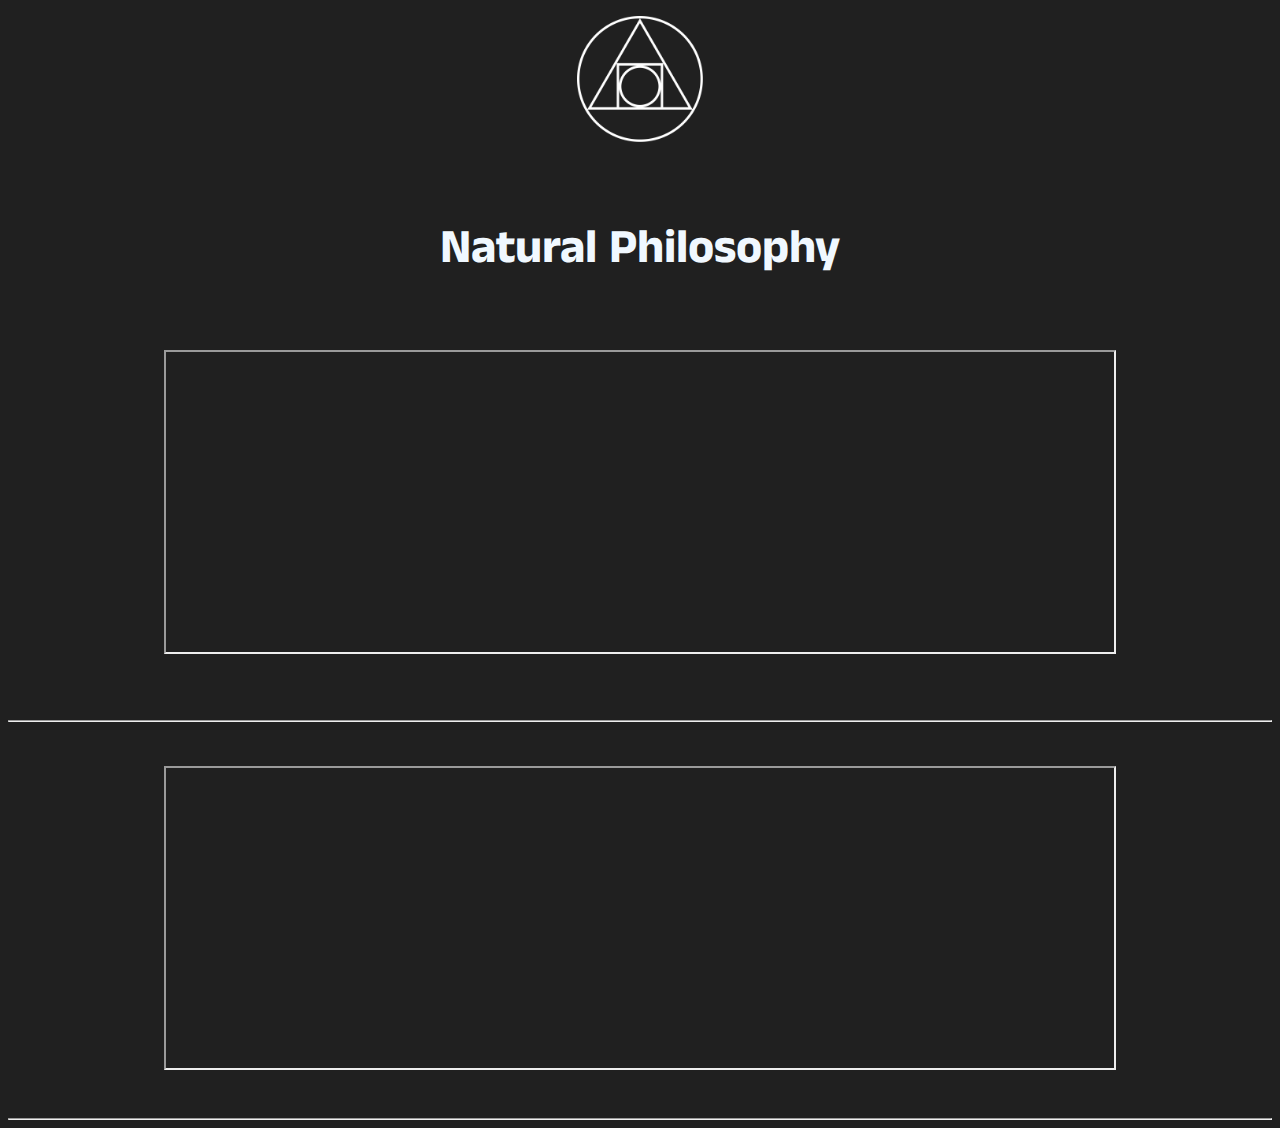
==== index.html @ 9a636c8c "Update index.html" ====
<!DOCTYPE html>
<html>
    <head>
    <title>Terra Nova</title>
    <script>PDFObject.embed("/pdf/sample-3pp.pdf", "#example1");</script>
    <link rel="stylesheet" type="text/css" href="base.css">
    <link rel="shortcut icon" type="image/ico" href="/img/dodecahedron.ico">
    <style>
        @import url('https://fonts.googleapis.com/css2?family=Anek+Malayalam:wght@100&display=swap');
    </style>
        <script src="/js/pdfobject.js"></script>
        <script>PDFObject.embed("/Documents/Existentialism.pdf", "#dunite");</script>
    </head>
    <body>
        <center>

        <header class="pageheader">
            <img src="/img/Philosophersstone.png"  width = '10%'>
        </header>

        <br>
        <h1>Natural Philosophy</h1>
        <br>
        <br>
            <div id="dunite">
        <iframe src="/Documents/Existentialism.pdf" width="75%" height="300vh"></iframe>
            </div>
        <br>
        <br>
        <br>
        <hr>
            
        <br>
        <br>
        
        <iframe src="/Documents/Cosmos.pdf" width="75%" height="300vh"></iframe>
        <br>
        <br>
        <br>
        <hr>

        </center>

    </body>
</html>
---- base.css ----
body{
    background-color: #202020;
}

h1{
    color:aliceblue;
    font-family: 'Anek Malayalam', sans-serif;
    font-size: 3em;
}

.pageheader {
	font-size: 1rem;
	margin: 1rem 0;
}
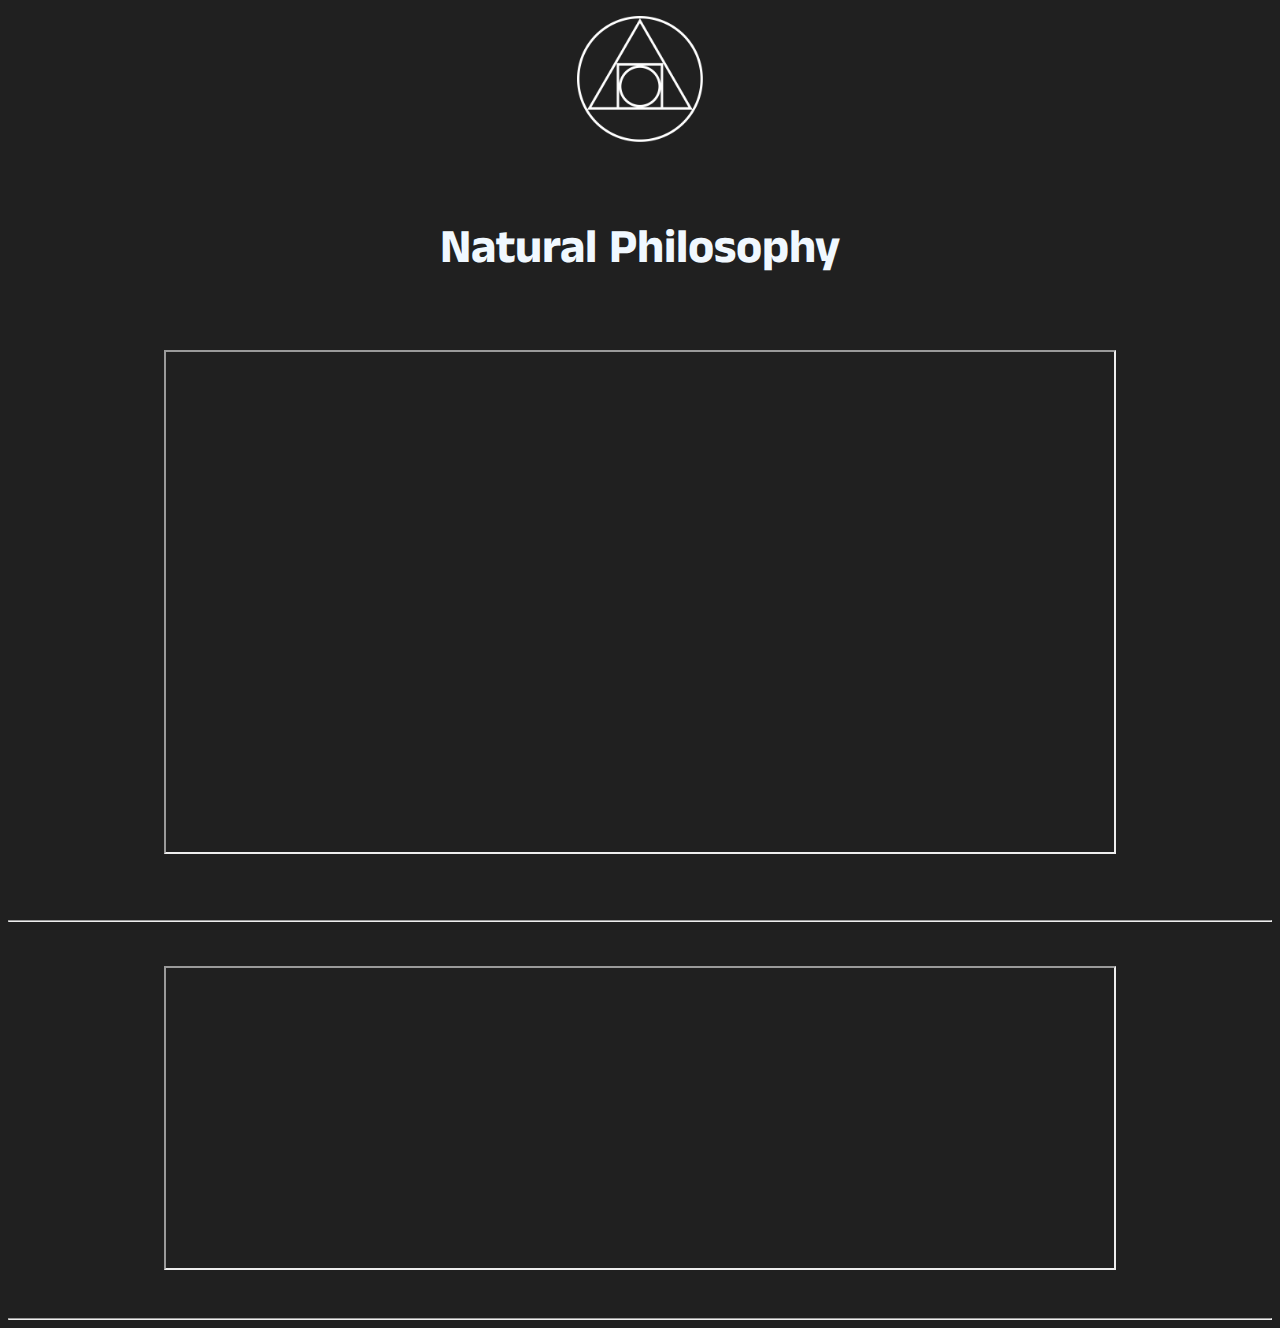
==== commit b12ee6ea: "Update index.html" ====
--- a/index.html
+++ b/index.html
@@ -8,7 +8,7 @@
     <style>
         @import url('https://fonts.googleapis.com/css2?family=Anek+Malayalam:wght@100&display=swap');
     </style>
-        <script src="/js/pdfobject.js"></script>
+        <script src="/pdfobject.js"></script>
         <script>PDFObject.embed("/Documents/Existentialism.pdf", "#dunite");</script>
     </head>
     <body>
@@ -23,7 +23,7 @@
         <br>
         <br>
             <div id="dunite">
-        <iframe src="/Documents/Existentialism.pdf" width="75%" height="300vh"></iframe>
+        <iframe src="/Documents/Existentialism.pdf" width="75%" height="500vh"></iframe>
             </div>
         <br>
         <br>
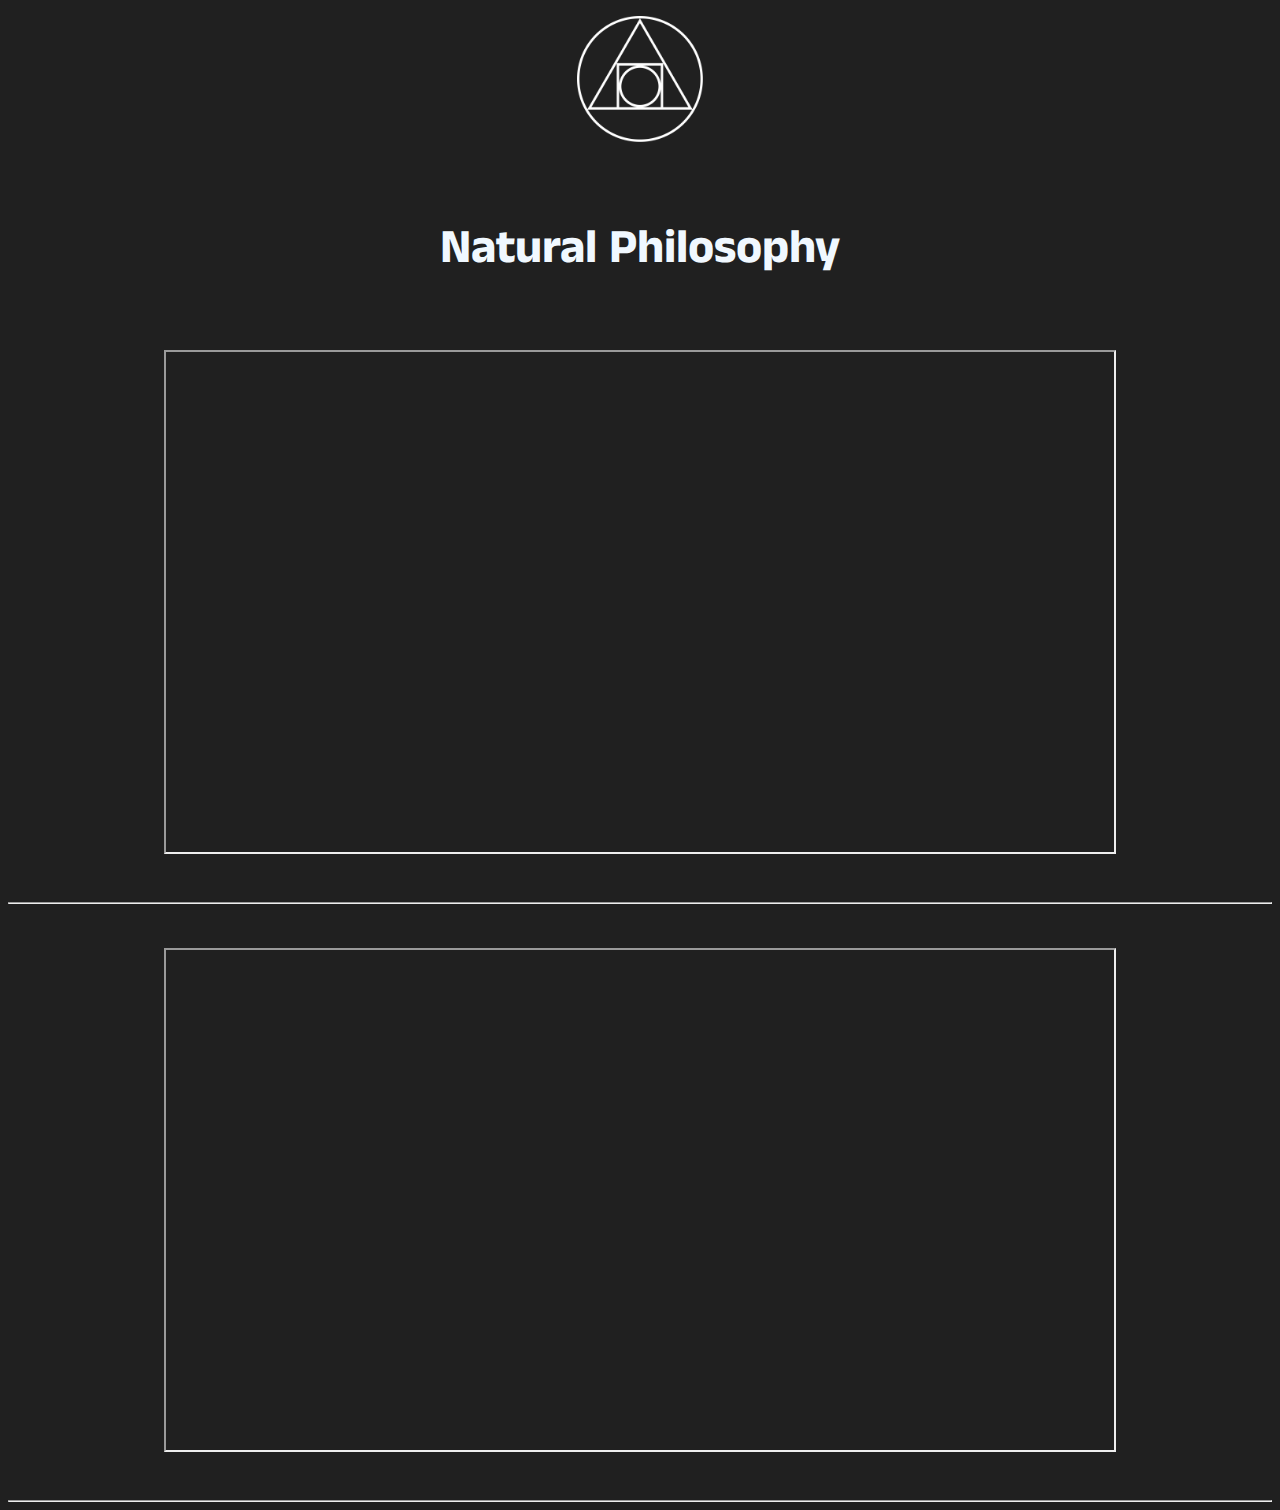
==== commit 95c3f21e: "Update index.html" ====
--- a/index.html
+++ b/index.html
@@ -9,7 +9,7 @@
         @import url('https://fonts.googleapis.com/css2?family=Anek+Malayalam:wght@100&display=swap');
     </style>
         <script src="/pdfobject.js"></script>
-        <script>PDFObject.embed("/Documents/Existentialism.pdf", "#dunite");</script>
+        <script>PDFObject.embed("/Documents", "#dunite");</script>
     </head>
     <body>
         <center>
@@ -24,7 +24,7 @@
         <br>
             <div id="dunite">
         <iframe src="/Documents/Existentialism.pdf" width="75%" height="500vh"></iframe>
-            </div>
+          
         <br>
         <br>
         <br>
@@ -33,12 +33,12 @@
         <br>
         <br>
         
-        <iframe src="/Documents/Cosmos.pdf" width="75%" height="300vh"></iframe>
+        <iframe src="/Documents/Cosmos.pdf" width="75%" height="500vh"></iframe>
         <br>
         <br>
         <br>
         <hr>
-
+              </div>
         </center>
 
     </body>
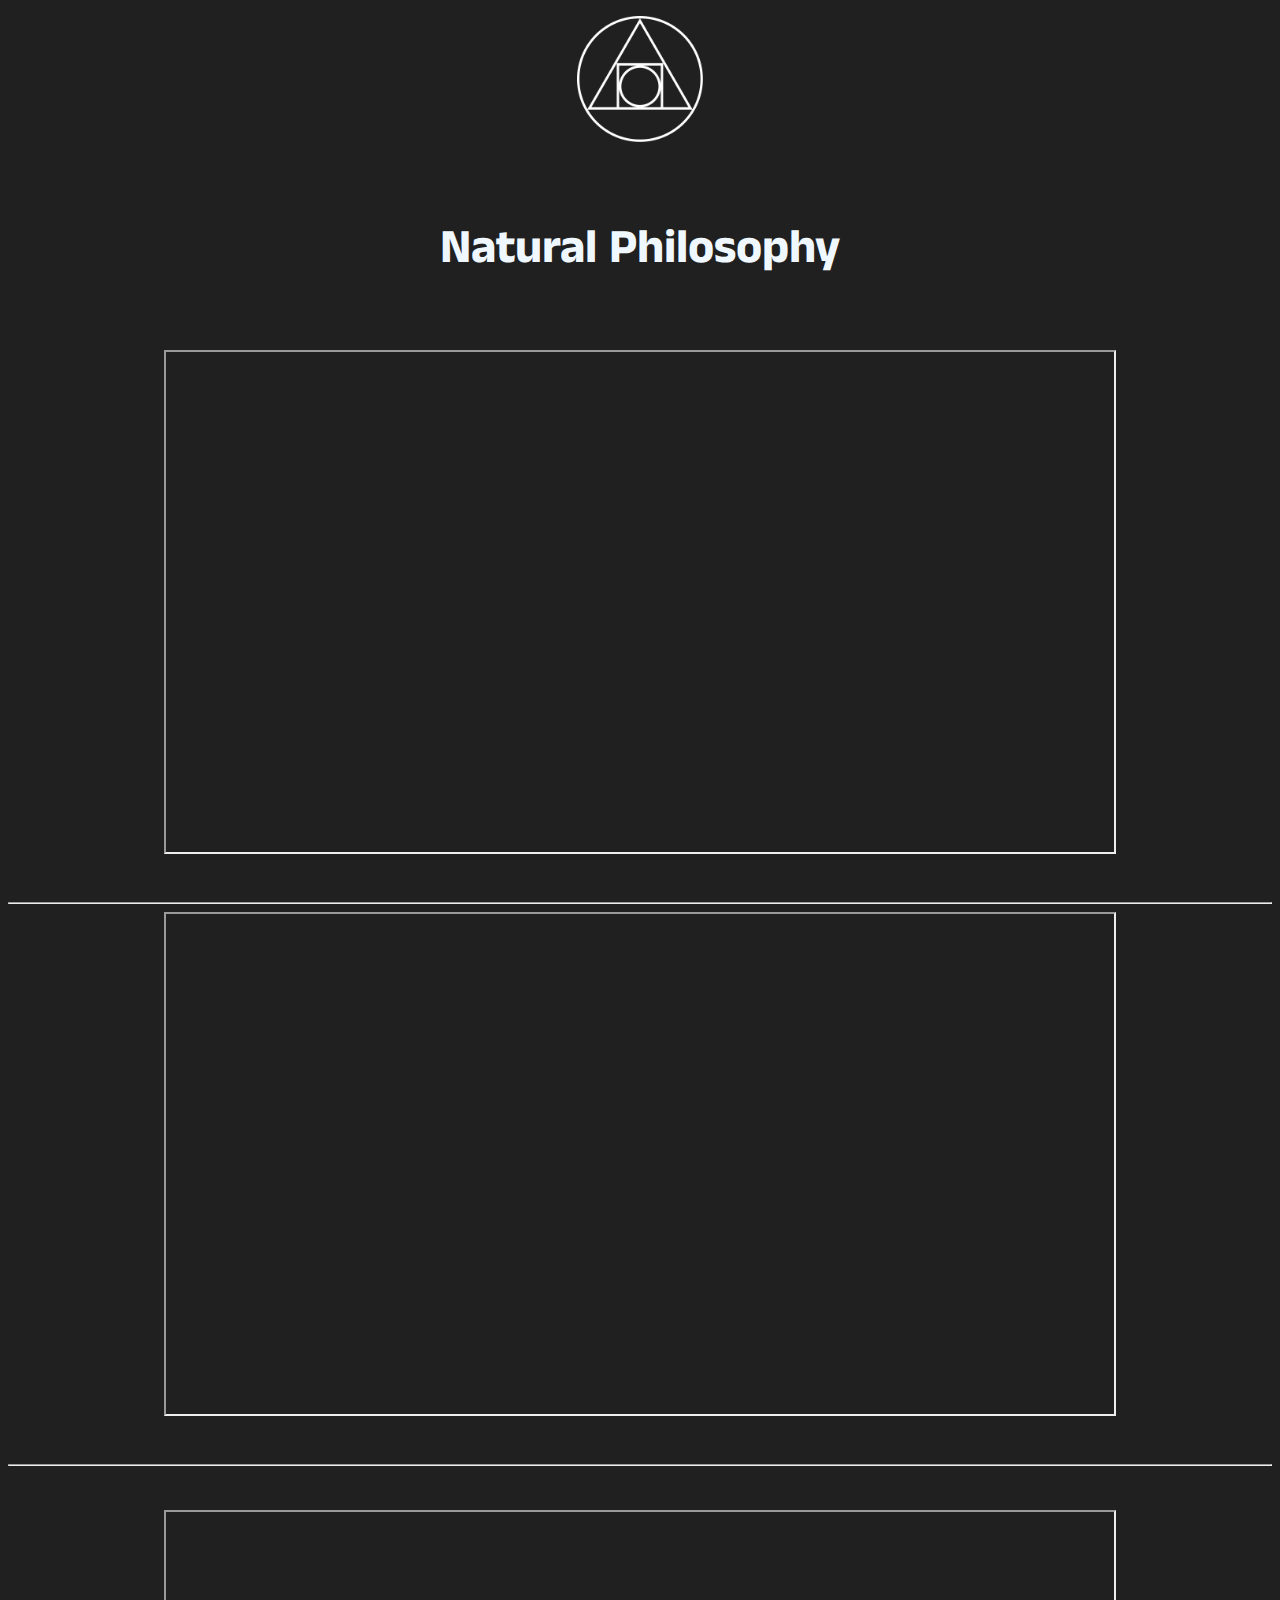
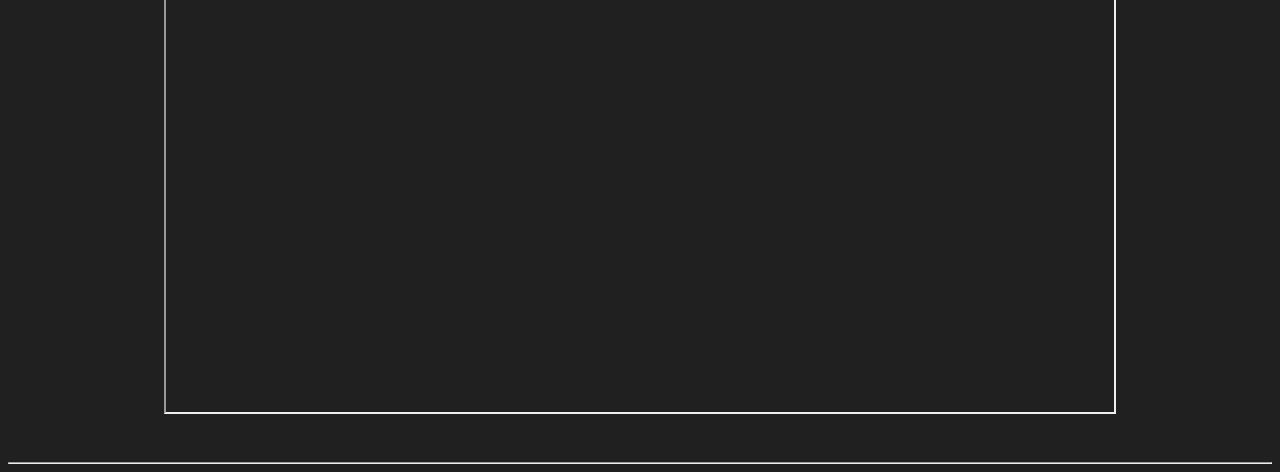
==== commit e2488c1e: "Update index.html" ====
--- a/index.html
+++ b/index.html
@@ -1,7 +1,7 @@
 <!DOCTYPE html>
 <html>
     <head>
-    <title>Terra Nova</title>
+    <title>Terra Nuova</title>
     <script>PDFObject.embed("/pdf/sample-3pp.pdf", "#example1");</script>
     <link rel="stylesheet" type="text/css" href="base.css">
     <link rel="shortcut icon" type="image/ico" href="/img/dodecahedron.ico">
@@ -23,6 +23,12 @@
         <br>
         <br>
             <div id="dunite">
+        <iframe src="/Documents/TheJoyOfMath.pdf" width="75%" height="500vh"></iframe>
+        <br>
+        <br>
+        <br>
+        <hr>
+                
         <iframe src="/Documents/Existentialism.pdf" width="75%" height="500vh"></iframe>
           
         <br>
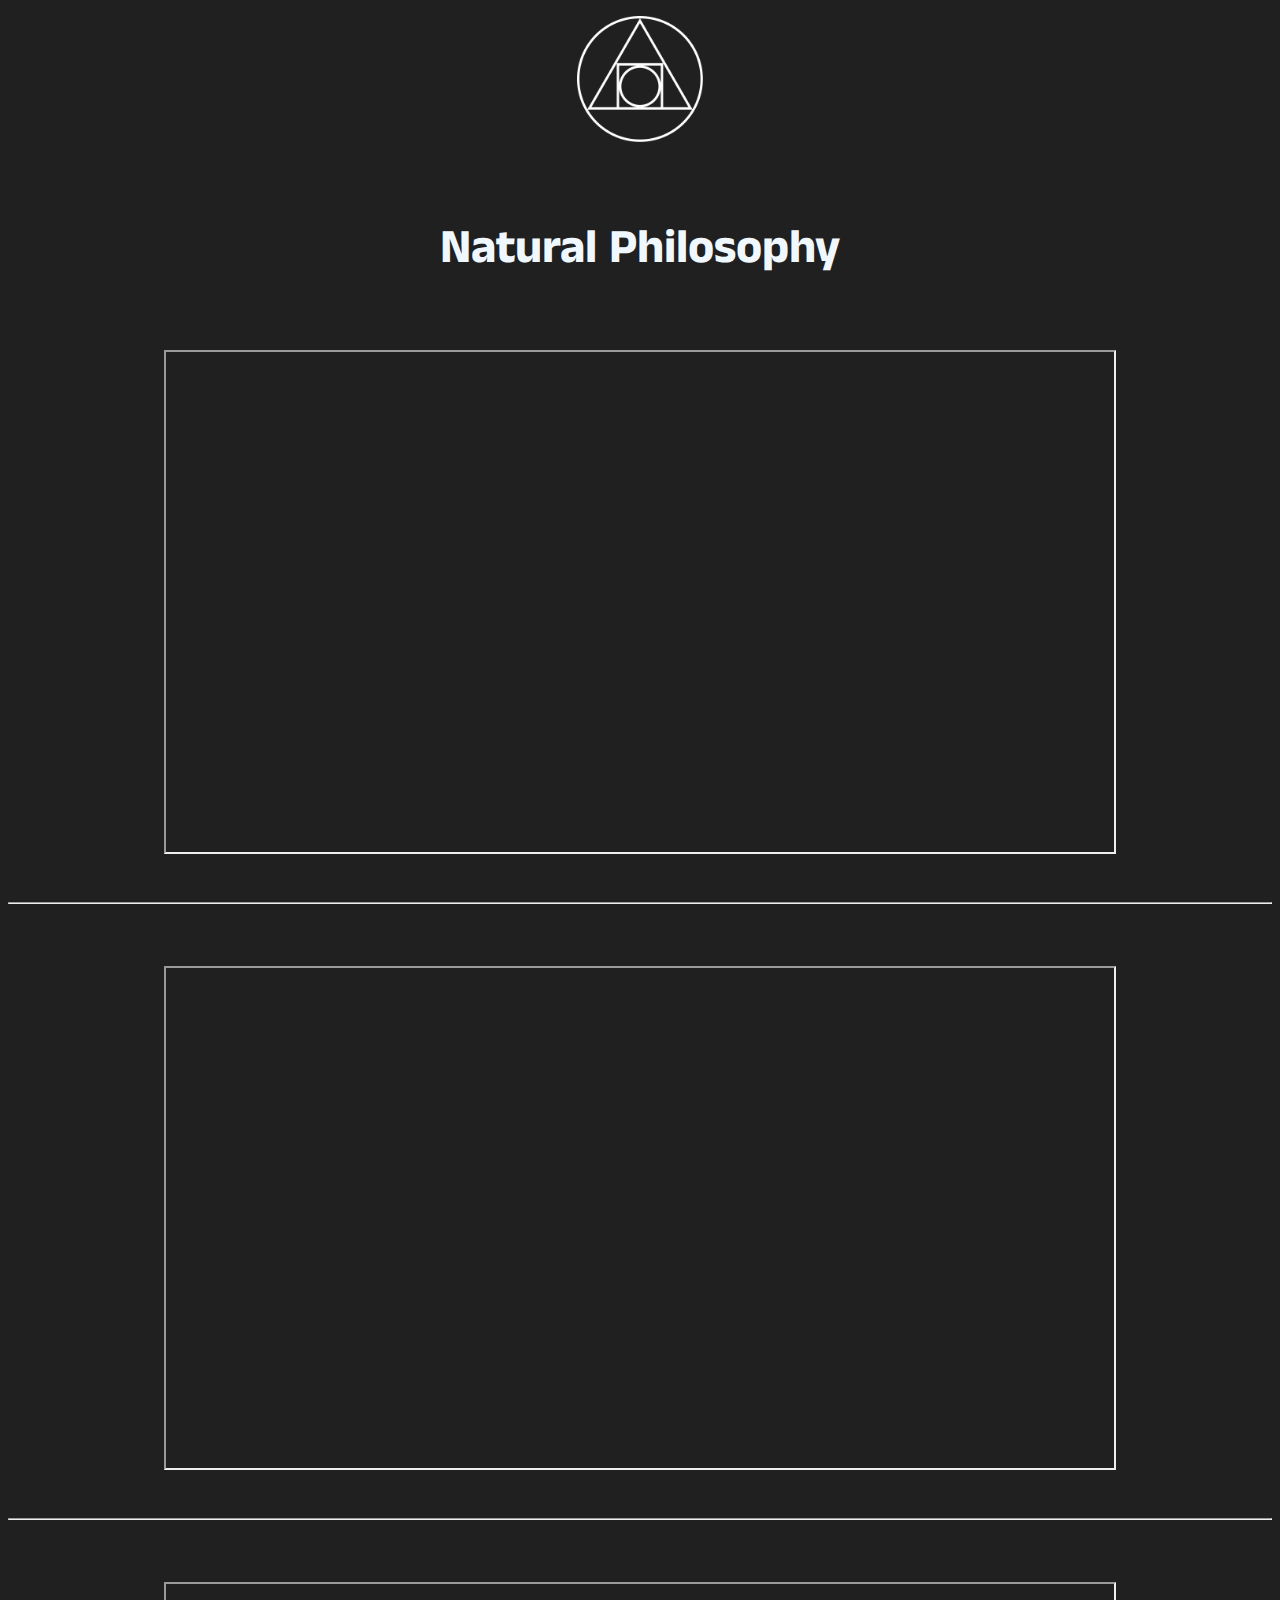
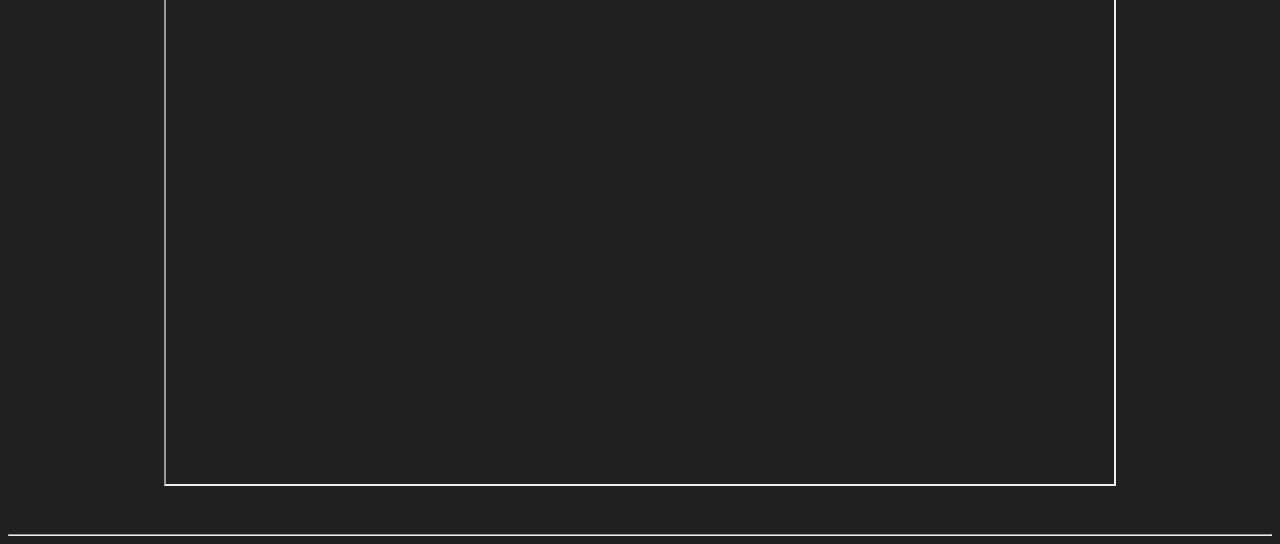
==== commit 1f007fa0: "Update index.html" ====
--- a/index.html
+++ b/index.html
@@ -29,6 +29,10 @@
         <br>
         <hr>
                 
+        <br>
+        <br>
+        <br>
+                
         <iframe src="/Documents/Existentialism.pdf" width="75%" height="500vh"></iframe>
           
         <br>
@@ -38,13 +42,15 @@
             
         <br>
         <br>
+        <br>
         
         <iframe src="/Documents/Cosmos.pdf" width="75%" height="500vh"></iframe>
         <br>
         <br>
         <br>
         <hr>
-              </div>
+              
+            </div>
         </center>
 
     </body>
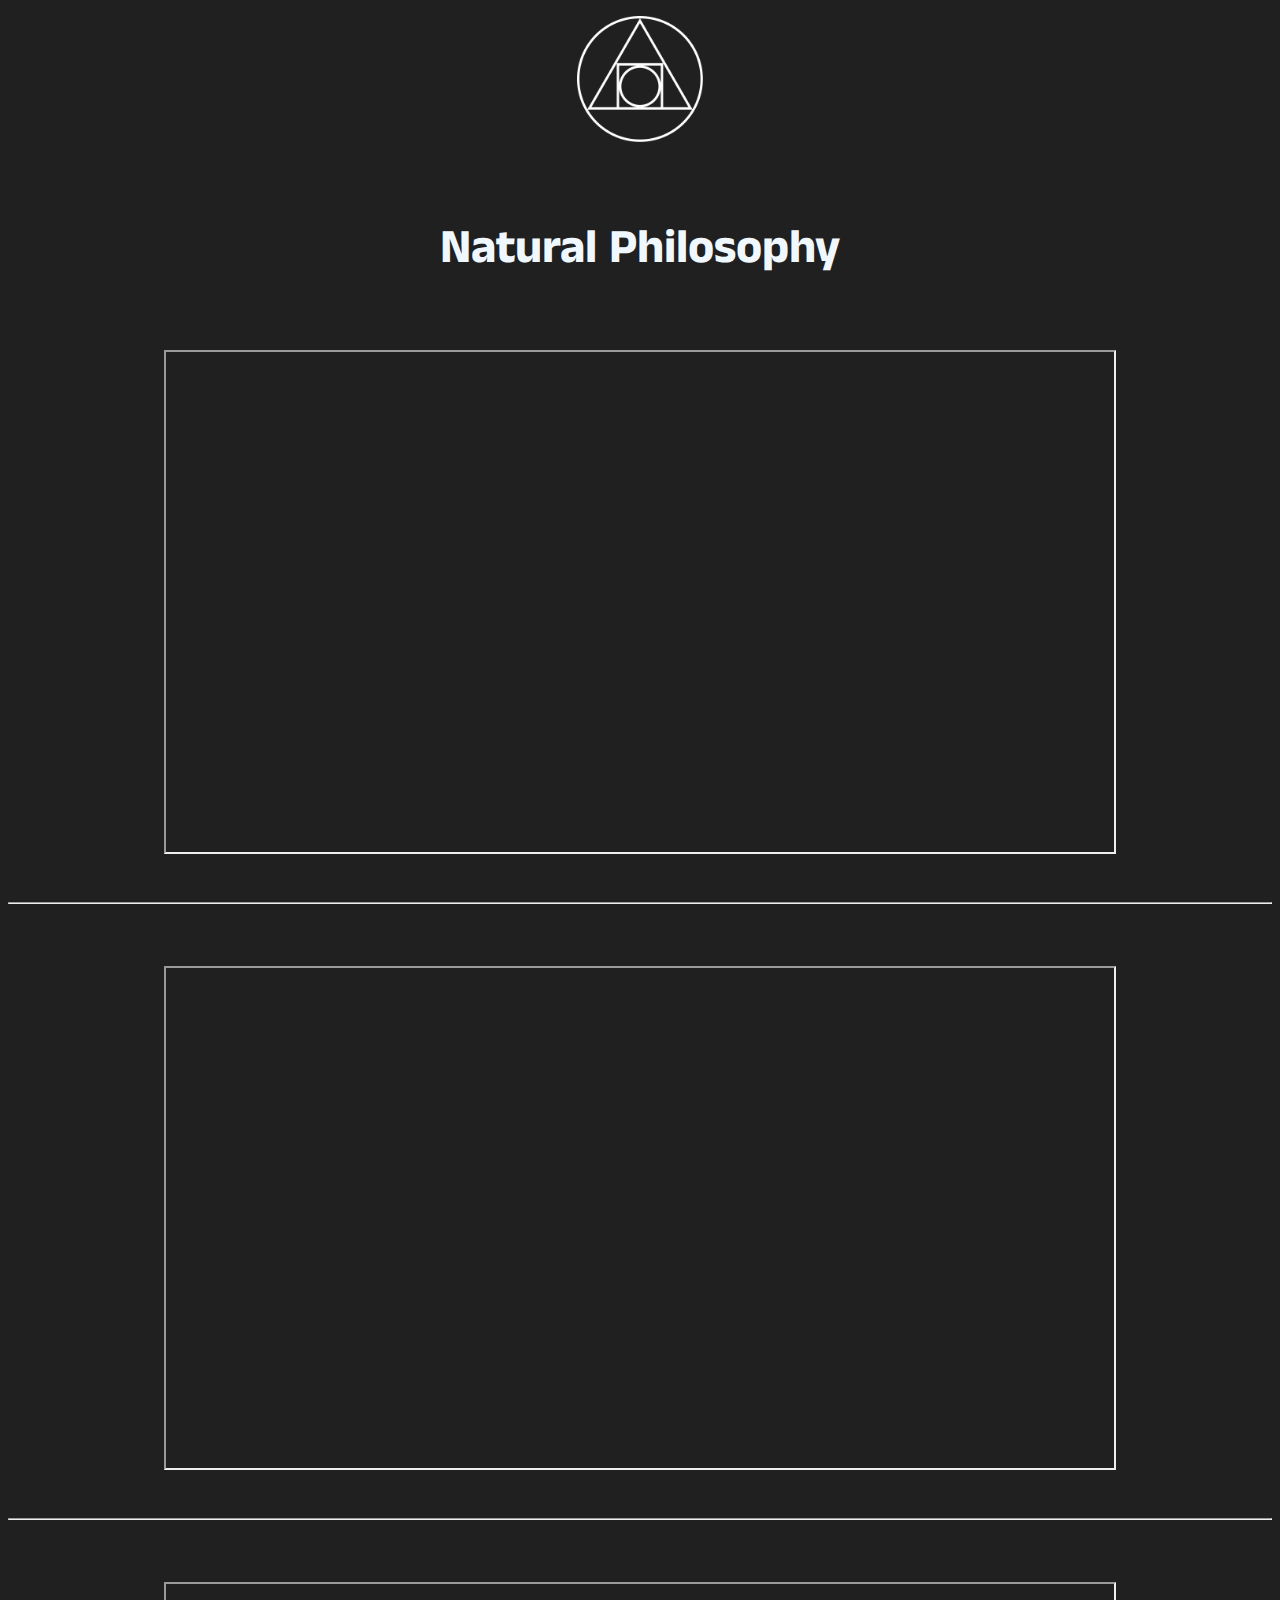
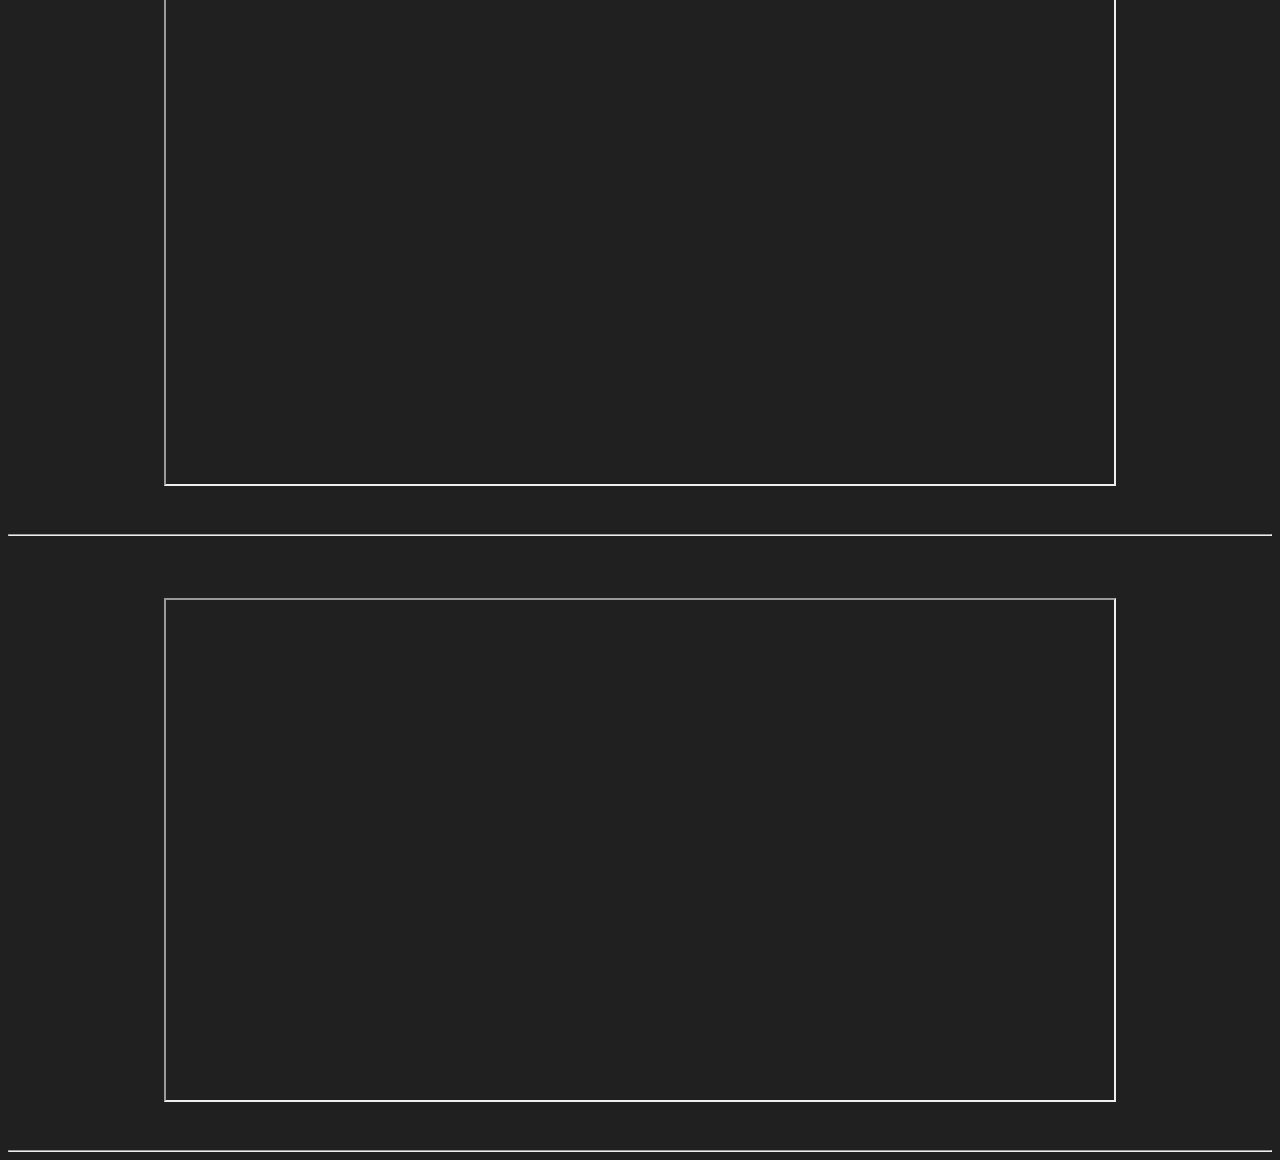
==== commit 786f7a76: "Update index.html" ====
--- a/index.html
+++ b/index.html
@@ -32,9 +32,18 @@
         <br>
         <br>
         <br>
+        
+        <iframe src="/Documents/Parsimony.pdf" width="75%" height="500vh"></iframe>
+        <br>
+        <br>
+        <br>
+        <hr>   
+                
+        <br>
+        <br>
+        <br>
                 
         <iframe src="/Documents/Existentialism.pdf" width="75%" height="500vh"></iframe>
-          
         <br>
         <br>
         <br>
@@ -49,6 +58,7 @@
         <br>
         <br>
         <hr>
+                 
               
             </div>
         </center>
